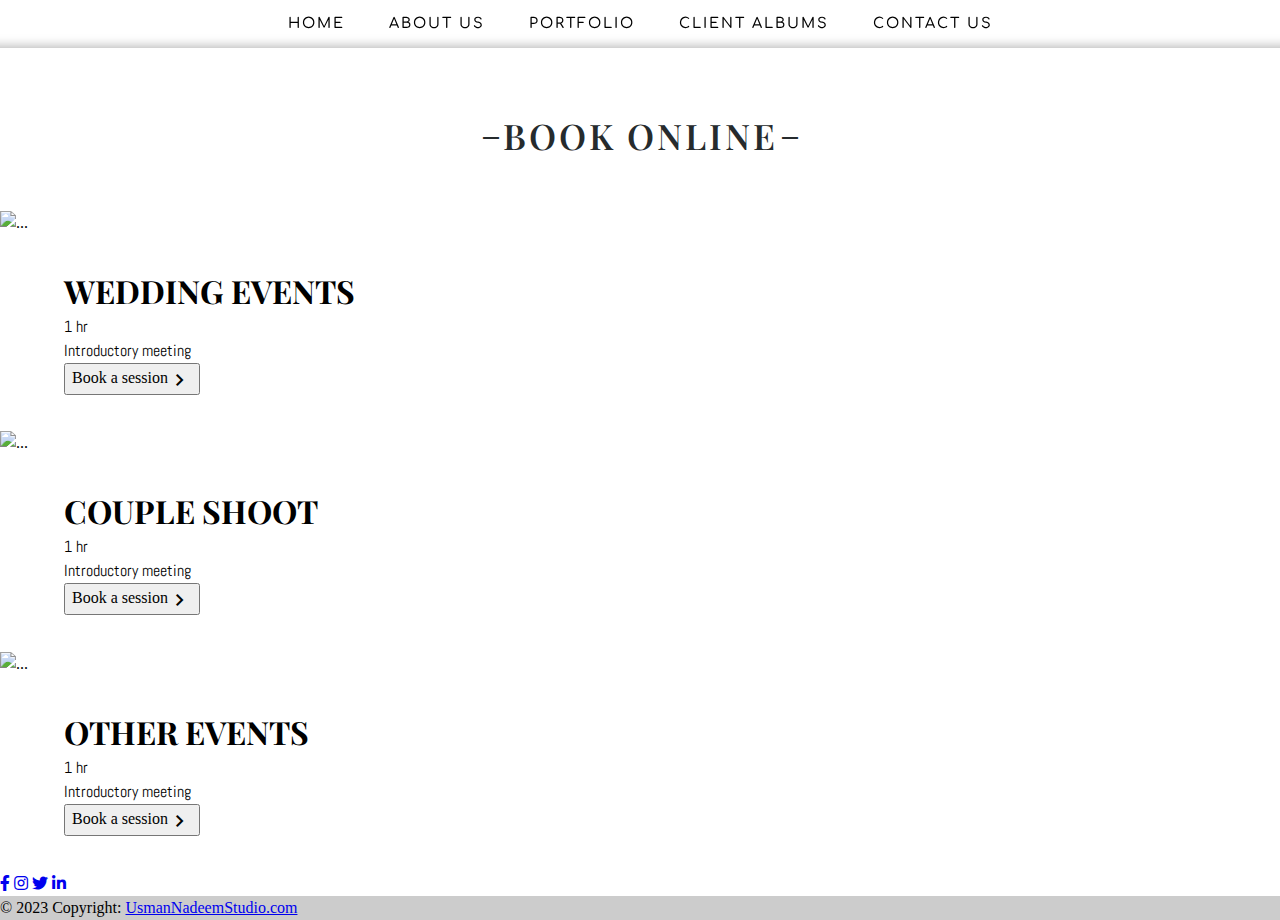
==== Book_session.html @ 8792c2cf "Add files via upload" ====
<!doctype html>
<html lang="en">

<head>
    <meta charset="utf-8">
    <meta name="viewport" content="width=device-width, initial-scale=1">
    <title>Usman Nadeem Studio</title>
    <!-- bootstrap links -->
    <link href="https://cdn.jsdelivr.net/npm/bootstrap@5.3.0/dist/css/bootstrap.min.css" rel="stylesheet"
        integrity="sha384-9ndCyUaIbzAi2FUVXJi0CjmCapSmO7SnpJef0486qhLnuZ2cdeRhO02iuK6FUUVM" crossorigin="anonymous">
    <!-- bootstrap links -->

    <!-- recent style sheet -->
    <style>
        /*
          1. Use a more-intuitive box-sizing model.
        */
        *,
        *::before,
        *::after {
            box-sizing: border-box;
        }

        /*
          2. Remove default margin
        */
        * {
            margin: 0;
        }

        /*
          Typographic tweaks!
          3. Add accessible line-height
          4. Improve text rendering
        */
        body {
            line-height: 1.5;
            -webkit-font-smoothing: antialiased;
        }

        /*
          5. Improve media defaults
        */
        img,
        picture,
        video,
        canvas,
        svg {
            display: block;
            max-width: 100%;
        }

        /*
          6. Remove built-in form typography styles
        */
        input,
        button,
        textarea,
        select {
            font: inherit;
        }

        /*
          7. Avoid text overflows
        */
        p,
        h1,
        h2,
        h3,
        h4,
        h5,
        h6 {
            overflow-wrap: break-word;
        }

        /*
          8. Create a root stacking context
        */
        #root,
        #__next {
            isolation: isolate;
        }
    </style>
    <!-- recent style sheet -->


    <!-- google -->

    <link rel="preconnect" href="https://fonts.googleapis.com">
    <link rel="preconnect" href="https://fonts.gstatic.com" crossorigin>
    <link href="https://fonts.googleapis.com/css2?family=Comfortaa:wght@300&display=swap" rel="stylesheet">
    <link rel="stylesheet"
        href="https://fonts.googleapis.com/css2?family=Material+Symbols+Outlined:opsz,wght,FILL,GRAD@20..48,100..700,0..1,-50..200" />
    <link rel="preconnect" href="https://fonts.googleapis.com">
    <link href="https://fonts.googleapis.com/css2?family=Playfair+Display&display=swap" rel="stylesheet">
    <link rel="preconnect" href="https://fonts.googleapis.com">
    <link rel="preconnect" href="https://fonts.gstatic.com" crossorigin>
    <link href="https://fonts.googleapis.com/css2?family=Abel&display=swap" rel="stylesheet">
    <link rel="stylesheet"
        href="https://fonts.googleapis.com/css2?family=Material+Symbols+Outlined:opsz,wght,FILL,GRAD@20..48,100..700,0..1,-50..200" />
    <link rel="stylesheet"
        href="https://fonts.googleapis.com/css2?family=Material+Symbols+Outlined:opsz,wght,FILL,GRAD@20..48,100..700,0..1,-50..200" />
    <link rel="preconnect" href="https://fonts.googleapis.com">
    <link rel="preconnect" href="https://fonts.googleapis.com">
    <link href="https://fonts.googleapis.com/css2?family=Ysabeau+SC:wght@500&display=swap" rel="stylesheet">

    <!-- google -->

    <!-- mylinks -->

    <link rel="icon" href="https://res.cloudinary.com/dghb1dhbv/image/upload/v1688651241/ICON_nirabi.png">
    <meta charset="UTF-8">
    <link rel="stylesheet" href="Usman_Nadeem_Studio.css">
    <script src="Usman_Nadeem_Studio.js"></script>

    <!-- mylinks -->
    <link rel="stylesheet" href="https://cdnjs.cloudflare.com/ajax/libs/font-awesome/5.15.4/css/all.min.css">


</head>

<body id="body">
    <div id="preloader" style="display: flex; justify-content: center; align-items: center;">
        <div class="spinner-border" style=" margin-top: 2.5rem !important; margin-left: 0.2rem; color: #262b2d;"
            role="status">
            <span class="visually-hidden">Loading...</span>
        </div>
    </div>
    <!-- <div style="display: block;" id="background">
    </div> -->
    <nav id="desk-nav" style="box-shadow: inset 0 -10px 10px -10px rgba(0, 0, 0, 0.5);">
        <div id="nav" class="container-fluid">
            <button id="" class="nav_bttns" onclick="redirectBackToHOME(); removeFocus()">HOME</button>
            <button id="" class="nav_bttns" onclick="redirectBackToAboutUS(); removeFocus()">ABOUT
                US</button>
            <button id="" class="nav_bttns"
                onclick="redirectBackToPortfolio(); scrollToSection('portfolio_gallery_section'); removeFocus()">PORTFOLIO</button>
            <button id="" class="nav_bttns"
                onclick="redirectBackToClientAlbum(); scrollToSection('client_album_section'); removeFocus()">CLIENT
                ALBUMS</button>
            <button id="" class="nav_bttns"
                onclick="redirectBackToContactUS(); scrollToSection('contact_us_section'); removeFocus()">CONTACT US
            </button>
        </div>
    </nav>

    <nav id="xs-nav" class="navbar navbar-dark bg-dark fixed-top">
        <div class="container-fluid nav">
            <a class="navbar-brand" id="zoom_in_effect" onclick="scrollToTopWithDelay(); removeFocus();" href="#"
                style="font-family: 'Ysabeau SC', sans-serif; letter-spacing: 1mm; font-weight: 550; font-size: 1.2rem;">Usman
                Nadeem's Studio</a>
            <button class="navbar-toggler" type="button" data-bs-toggle="offcanvas"
                data-bs-target="#offcanvasDarkNavbar" aria-controls="offcanvasDarkNavbar" aria-label="Toggle navigation"
                onclick="removeFocus()">
                <span class="navbar-toggler-icon"></span>
            </button>
            <div class="offcanvas offcanvas-end text-bg-dark" tabindex="-1" id="offcanvasDarkNavbar"
                aria-labelledby="offcanvasDarkNavbarLabel">
                <div class="offcanvas-header">
                    <h5 class="offcanvas-title" id="offcanvasDarkNavbarLabel" style="color: white !important;">Explore
                    </h5>
                    <button type="button" class="btn-close btn-close-white" data-bs-dismiss="offcanvas"
                        aria-label="Close"></button>
                </div>
                <div class="offcanvas-body">
                    <ul class="navbar-nav justify-content-end flex-grow-1 pe-3">
                        <li class="nav-item">
                            <a class="nav-link active" id="zoom_in_effect" onclick="redirectBackToHOME(); removeFocus()"
                                aria-current="page" href="#">HOME</a>
                        </li>
                        <li class="nav-item">
                            <a class="nav-link active" id="zoom_in_effect" onclick="redirectBackToAboutUS(); closeOffcanvas(); 
                                removeFocus()" aria-current="page" href="#">ABOUT US</a>
                        </li>
                        <li class="nav-item">
                            <a class="nav-link active" id="zoom_in_effect"
                                onclick="redirectBackToPortfolio(); closeOffcanvas(); removeFocus()" aria-current="page"
                                href="#">PORTFOLIO</a>
                        </li>
                        <li class="nav-item">
                            <a class="nav-link active" id="zoom_in_effect"
                                onclick="redirectBackToClientAlbum(); closeOffcanvas(); removeFocus()"
                                aria-current="page" href="#">CLIENT ALBUMS</a>
                        </li>
                        <li class="nav-item">
                            <a class="nav-link active" id="zoom_in_effect"
                                onclick="redirectBackToContactUS(); closeOffcanvas(); removeFocus()" aria-current="page"
                                href="#">CONTACT US</a>
                        </li>
                        <!-- <li class="nav-item">
                            <a class="nav-link" href="#">Link</a>
                        </li>
                        <li class="nav-item dropdown">
                            <a class="nav-link dropdown-toggle" href="#" role="button" data-bs-toggle="dropdown"
                                aria-expanded="false">
                                Dropdown
                            </a>
                            <ul class="dropdown-menu dropdown-menu-dark">
                                <li><a class="dropdown-item" href="#">Action</a></li>
                                <li><a class="dropdown-item" href="#">Another action</a></li>
                                <li>
                                    <hr class="dropdown-divider">
                                </li>
                                <li><a class="dropdown-item" href="#">Something else here</a></li>
                            </ul>
                        </li> -->
                    </ul>
                    <!-- <form class="d-flex mt-3" role="search">
                        <input class="form-control me-2" type="search" placeholder="Search" aria-label="Search">
                        <button class="btn srch_btn" onclick="removeFocus()" style="background-color: #177216; color: white;" type="submit">Search</button>
                    </form> -->
                </div>
            </div>
        </div>
    </nav>

    <div class="container-fluid" style="padding-top: 2rem; background-color: white; position: relative;">
        <div id="album_h1">
            <h1 style="font-size: 2.2rem; color: #262b2d; font-family: 'Playfair Display', serif; font-weight: 570;">
                <span class="material-symbols-outlined">
                    horizontal_rule
                </span>BOOK ONLINE<span class="material-symbols-outlined">
                    horizontal_rule
                </span>
            </h1>
        </div>

        <div class="container-fluid" style="margin-top: 3rem;">
            <div class="row justify-content-around">
                <div class="col-md-4 mb-4">
                    <div class="card">
                        <img src="https://res.cloudinary.com/dghb1dhbv/image/upload/v1689958544/port/310096083_2029036870616872_840764696196660355_n_mfmceh.jpg"
                            class="card-img-top" alt="...">
                        <div class="card-body">
                            <h5 class="card-title">WEDDING EVENTS</h5>
                            <p class="card-text">1 hr <br> Introductory meeting</p>
                            <button type="button" onclick="removeFocus()"
                                style="display: flex; justify-content: space-around; margin-bottom: 3%;"
                                class="btn btn-outline-dark">Book
                                a session<span style="padding-top: 2px;" class="material-symbols-outlined">
                                    chevron_right
                                </span></button>
                        </div>
                    </div>
                </div>

                <div class="col-md-4 mb-4">
                    <div class="card">
                        <img src="https://res.cloudinary.com/dghb1dhbv/image/upload/v1689958544/port/310096083_2029036870616872_840764696196660355_n_mfmceh.jpg"
                            class="card-img-top" alt="...">
                        <div class="card-body">
                            <h5 class="card-title">COUPLE SHOOT</h5>
                            <p class="card-text">1 hr <br> Introductory meeting</p>
                            <button type="button" onclick="removeFocus()"
                                style="display: flex; justify-content: space-around; margin-bottom: 3%;"
                                class="btn btn-outline-dark">Book
                                a session<span style="padding-top: 2px;" class="material-symbols-outlined">
                                    chevron_right
                                </span></button>
                        </div>
                    </div>
                </div>

                <div class="col-md-4 mb-4">
                    <div class="card">
                        <img src="https://res.cloudinary.com/dghb1dhbv/image/upload/v1689958544/port/310096083_2029036870616872_840764696196660355_n_mfmceh.jpg"
                            class="card-img-top" alt="...">
                        <div class="card-body">
                            <h5 class="card-title">OTHER EVENTS</h5>
                            <p class="card-text">1 hr <br> Introductory meeting</p>
                            <button type="button" onclick="removeFocus()"
                                style="display: flex; justify-content: space-around; margin-bottom: 3%;"
                                class="btn btn-outline-dark">Book
                                a session<span style="padding-top: 2px;" class="material-symbols-outlined">
                                    chevron_right
                                </span></button>
                        </div>
                    </div>
                </div>
            </div>
        </div>
    </div>

    <footer class="bg-dark text-center text-white">
        <!-- Grid container -->
        <div class="container p-4 pb-0">
            <!-- Section: Social media -->
            <section class="mb-4">
                <!-- Facebook -->
                <a class="btn btn-outline-light btn-floating m-1" href="https://www.facebook.com/usmannadeemsstudio" role="button"><i
                        class="fab fa-facebook-f"></i></a>

                <!-- Instagram -->
                <a class="btn btn-outline-light btn-floating m-1" href="https://www.instagram.com/usmannadeems.studio/" role="button"><i
                        class="fab fa-instagram"></i></a>

                <!-- Twitter -->
                <a class="btn btn-outline-light btn-floating m-1" href="#!" role="button"><i
                        class="fab fa-twitter"></i></a>

                <!-- Linkedin -->
                <a class="btn btn-outline-light btn-floating m-1" href="#!" role="button"><i
                        class="fab fa-linkedin-in"></i></a>

            </section>
            <!-- Section: Social media -->
        </div>
        <!-- Grid container -->

        <!-- Copyright -->
        <div class="text-center p-3" style="background-color: rgba(0, 0, 0, 0.2);">
            © 2023 Copyright:
            <a class="text-white" href="https://abubakar-doc.github.io/UsmanNadeemStudio/">UsmanNadeemStudio.com</a>
        </div>
        <!-- Copyright -->
    </footer>


    <a href="#" class="back_to_top" onclick="removeFocus()"><span class="material-symbols-outlined">
            arrow_upward
        </span></a>

    <!-- script -->
    <script src="https://cdn.jsdelivr.net/npm/bootstrap@5.3.0/dist/js/bootstrap.bundle.min.js"
        integrity="sha384-geWF76RCwLtnZ8qwWowPQNguL3RmwHVBC9FhGdlKrxdiJJigb/j/68SIy3Te4Bkz"
        crossorigin="anonymous"></script>
</body>

</html>
---- Usman_Nadeem_Studio.css ----
html {
    scroll-behavior: smooth;
}

:focus {
    outline: none !important;
    border: none !important;
}

#preloader {
    background: white url(https://res.cloudinary.com/dghb1dhbv/image/upload/v1688656804/PAGE_LOGO_BLACK_q5s2y7.png) center center;
    height: 100vh;
    width: 100%;
    position: fixed;
    z-index: 9999;
    background-repeat: no-repeat;
    background-size: 19rem;
}

#background {
    position: fixed;
    background-image: url(https://res.cloudinary.com/dghb1dhbv/image/upload/v1690213151/nicholas-santoianni-A2OpX4O4uwo-unsplash_zkg9xy.jpg);
    background-position: top center !important;
    top: 0;
    left: 0;
    width: 100%;
    background-repeat: no-repeat;
    background-size: cover;
    z-index: -2;
}

.nav {
    font-family: 'Comfortaa', cursive;
    letter-spacing: 0.2vh;
}

#nav {
    display: flex;
    width: auto;
    height: 3rem;
    gap: 2rem;
    justify-content: center;
    backdrop-filter: blur(3px);
}

.nav_bttns {
    font-family: 'Comfortaa', cursive;
    letter-spacing: 2px;
    font-size: 90%;
    font-weight: 550;
    text-align: center;
    cursor: pointer;
    border: 0;
    background-color: transparent;
    -webkit-transition-duration: 0.3s;
    transition-duration: 0.3s;
    -webkit-transition-property: box-shadow, transform;
    transition-property: box-shadow, transform;
}

.nav_bttns:hover,
.nav_bttns:focus {
    color: #2a373b;
    border-radius: 10%;
    transform: scale(1.1);
    font-weight: 600;
}

.nav_bttns:active {
    color: #919495;
}


.nav-item:active {
    color: #989b9d !important;
}

.nav-link {
    padding-left: 2%;
}

.nav-link:active {
    background-color: #323f44;
}

.card-body {
    margin-top: 2rem;
}

.card-title {
    font-family: 'Playfair Display', serif;
    font-size: 2rem;
}

.card-text {
    font-family: 'Abel', sans-serif;
}

#main {
    width: 100%;
    position: relative;
    height: 70vh;
    display: flex;
    flex-direction: column;
    justify-content: center;
    align-items: center;
}

#logo {
    position: relative;
    margin-top: -3rem;
    cursor: pointer;
    width: 21rem;
    height: 9rem;
}

.portfolio_gallery_section {
    height: fit-content;
    width: 100%;
    overflow: hidden;
    background-color: white;
    margin-top: -3vh;
    width: 100%;
}

#album_h1 {
    display: flex;
    justify-content: center;
    letter-spacing: 3px;
    padding-top: 30px;
}

#album_pic_prnt {
    margin-top: 3%;
    height: fit-content;
    display: flex !important;
    justify-content: space-around !important;
}

.album_pic_kids {
    overflow: hidden;
    cursor: pointer;
}

.album_pic_kids img {
    transform: scale(1.2);
    object-fit: contain;
    width: 100%;
    height: 100%;
}

.album_text {
    position: relative;
    font-family: 'Comfortaa', cursive;
    font-size: 1rem;
    letter-spacing: 1px;
}

.decor_quote {
    font-family: 'Playfair Display', serif;
    font-size: 2rem;
    font-weight: 550;
    color: white;
    backdrop-filter: blur(8px);
}

#galleryCarousel,
#clientCarousel_1,
#clientCarousel_2,
#clientCarousel_3 {
    top: 0;
    left: 0;
    right: 0;
    bottom: 0;
    position: fixed;
    z-index: 999999;
    background-color: rgba(0, 0, 0, 0.9);
}

.carousel-inner {
    top: 0;
    left: 0;
    right: 0;
    bottom: 0;
    position: fixed;
    display: flex;
    justify-content: flex-start;
}

.carousel-inner img {
    object-fit: contain;
    width: 100%;
    height: 100%;
}

.social{
    background-color: transparent;
    color: white;
    border: none;
    padding-left: 1rem;
    padding-right: 1rem;
}

.bi{
    transform: scale(1.7);
}

.contact_us_headings{
    color: #97a3a7;
    font-size: 1.3rem;
}

.contact_us_spans{
    color: #d8ddde;
    text-decoration: none;
}

.contact_us_spans:hover, .contact_us_spans:active{
    color: #f5f6f7;
}

.form-group{
    margin: 0.5rem;
}
.form-control{
    height: 3.5rem;
}

/* desktop */
@media (min-width: 992px) and (max-width: 6000px) {

    #desk-nav {
        display: block;
    }

    #xs-nav {
        display: none;
    }

    #zoom_in_effect {
        -webkit-transition-duration: 0.3s;
        transition-duration: 0.3s;
        -webkit-transition-property: box-shadow, transform;
        transition-property: box-shadow, transform;
    }

    #zoom_in_effect:hover,
    #zoom_in_effect:focus {
        font-weight: 450;
        transform: scale(1.01);
    }

    #zoom_out_effect {
        -webkit-transition-duration: 0.3s;
        transition-duration: 0.3s;
        -webkit-transition-property: box-shadow, transform;
        transition-property: box-shadow, transform;
    }

    #zoom_out_effect:hover,
    #zoom_out_effect:focus {
        transform: scale(0.95);
    }

    .srch_btn:hover {
        background-color: #57b225 !important;
    }

    .profile_pic {
        position: relative;
        margin-top: -10px;
    }

    .nav-link:hover {
        background-color: #323f44;
    }

    .portfolio_album_pics:hover {
        opacity: .8;
        cursor: pointer;
    }

    #album_1,
    #album_2,
    #album_3 {
        -webkit-transition-duration: 1s;
        transition-duration: 1s;
    }

    #album_1:hover,
    #album_2:hover,
    #album_3:hover {
        transform: scale(1.3);
    }

}

@media (min-width: 1000px) and (max-width: 1500px) {
    #main {
        height: 100vh !important;
    }

    #background {
        height: 100vh;
    }

    .card-body {
        padding-left: 5%;
    }
}

@media (min-width: 1500px) and (max-width: 2000px) {
    #main {
        height: 90vh !important;
    }

    #background {
        height: 100vh;
    }
}

@media (min-width: 2000px) and (max-width: 4000px) {
    #main {
        height: 100vh;
    }

    #background {
        height: 100vh;
    }
}

/* desktop */

/* mobile,tab */
@media (min-width: 0px) and (max-width: 1000px) {

    #logo {
        z-index: -1;
    }
}

/* mobile,tab */

/* tab */

@media (min-width: 550px) and (max-width: 1000px) {
    #main {
        height: 70vh;
    }

    #background {
        height: 65rem;
    }

    .card-body {
        padding-left: 2rem;
    }

    #logo {
        z-index: -1;
    }

}

/* tab */

/* mobile */

@media (min-width: 0px) and (max-width: 550px) {
    #main {
        height: 90vh;
    }

    #background {
        height: 100vh;
    }

    #logo {
        z-index: -1;
    }
}

@media (min-width: 0px) and (max-width: 752px) {

    .main_quote {
        display: none;
    }
}

@media (min-width: 0px) and (max-width: 992px) {

    #desk-nav {
        display: none;
    }

    #xs-nav {
        display: block;
    }
}

/* mobile */

/*  */
/*  */
/*  */
/*  */
/*  */

.back_to_top {
    display: none;
    position: fixed;
    width: 2em;
    height: 2em;
    bottom: 1rem;
    right: 2rem;
    align-items: center;
    text-decoration: none;
    background-color: #2f3a3e;
    border-radius: 100%;
    justify-content: center;
    transition: 0.2s ease-out;
}

.back_to_top:hover {
    background-color: #6e8891;
    font-weight: 200;
    border-radius: 10%;
    transform: scale(1.1);
}

.back_to_top span {
    color: white;
    font-size: 2rem;
    font-weight: 150;
    transition: 0.2s ease-out;
    -webkit-transition-duration: 0.3s;
    transition-duration: 0.3s;
    -webkit-transition-property: box-shadow, transform;
    transition-property: box-shadow, transform;
}

.back_to_top span:active {
    color: black;
}
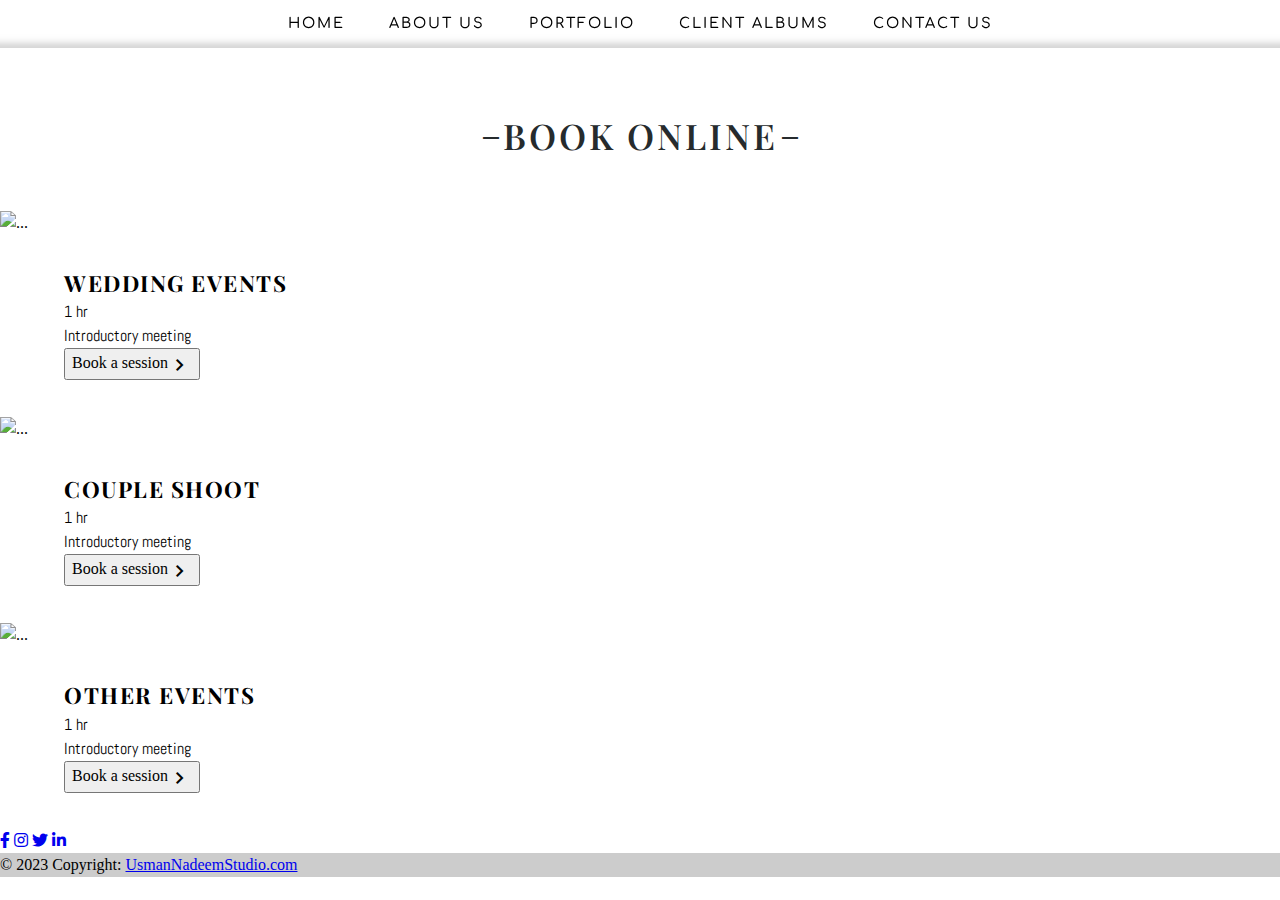
==== commit ffb3da45: "Update Book_session.html" ====
--- a/Book_session.html
+++ b/Book_session.html
@@ -144,7 +144,7 @@
         </div>
     </nav>
 
-    <nav id="xs-nav" class="navbar navbar-dark bg-dark fixed-top">
+    <nav id="xs-nav" style="position: relative;" class="navbar navbar-dark bg-dark fixed-top">
         <div class="container-fluid nav">
             <a class="navbar-brand" id="zoom_in_effect" onclick="scrollToTopWithDelay(); removeFocus();" href="#"
                 style="font-family: 'Ysabeau SC', sans-serif; letter-spacing: 1mm; font-weight: 550; font-size: 1.2rem;">Usman
@@ -214,72 +214,75 @@
         </div>
     </nav>
 
-    <div class="container-fluid" style="padding-top: 2rem; background-color: white; position: relative;">
-        <div id="album_h1">
-            <h1 style="font-size: 2.2rem; color: #262b2d; font-family: 'Playfair Display', serif; font-weight: 570;">
-                <span class="material-symbols-outlined">
-                    horizontal_rule
-                </span>BOOK ONLINE<span class="material-symbols-outlined">
-                    horizontal_rule
-                </span>
-            </h1>
-        </div>
-
-        <div class="container-fluid" style="margin-top: 3rem;">
-            <div class="row justify-content-around">
-                <div class="col-md-4 mb-4">
-                    <div class="card">
-                        <img src="https://res.cloudinary.com/dghb1dhbv/image/upload/v1689958544/port/310096083_2029036870616872_840764696196660355_n_mfmceh.jpg"
-                            class="card-img-top" alt="...">
-                        <div class="card-body">
-                            <h5 class="card-title">WEDDING EVENTS</h5>
-                            <p class="card-text">1 hr <br> Introductory meeting</p>
-                            <button type="button" onclick="removeFocus()"
-                                style="display: flex; justify-content: space-around; margin-bottom: 3%;"
-                                class="btn btn-outline-dark">Book
-                                a session<span style="padding-top: 2px;" class="material-symbols-outlined">
-                                    chevron_right
-                                </span></button>
+    <section id="section_book_session">
+        <div class="container-fluid" style="padding-top: 2rem; background-color: white; position: relative;">
+            <div id="album_h1">
+                <h1
+                    style="font-size: 2.2rem; color: #262b2d; font-family: 'Playfair Display', serif; font-weight: 570;">
+                    <span class="material-symbols-outlined">
+                        horizontal_rule
+                    </span>BOOK ONLINE<span class="material-symbols-outlined">
+                        horizontal_rule
+                    </span>
+                </h1>
+            </div>
+
+            <div class="container-fluid" style="margin-top: 3rem;">
+                <div class="row justify-content-around">
+                    <div class="col-md-4 mb-4">
+                        <div class="card">
+                            <img src="https://res.cloudinary.com/dghb1dhbv/image/upload/v1689958544/port/310096083_2029036870616872_840764696196660355_n_mfmceh.jpg"
+                                class="card-img-top" alt="...">
+                            <div class="card-body">
+                                <h5 class="card-title card-title_booksesseion">WEDDING EVENTS</h5>
+                                <p class="card-text">1 hr <br> Introductory meeting</p>
+                                <button type="button" onclick="removeFocus()"
+                                    style="display: flex; justify-content: space-around; margin-bottom: 3%;"
+                                    class="btn btn-outline-dark">Book
+                                    a session<span style="padding-top: 2px;" class="material-symbols-outlined">
+                                        chevron_right
+                                    </span></button>
+                            </div>
                         </div>
                     </div>
-                </div>
-
-                <div class="col-md-4 mb-4">
-                    <div class="card">
-                        <img src="https://res.cloudinary.com/dghb1dhbv/image/upload/v1689958544/port/310096083_2029036870616872_840764696196660355_n_mfmceh.jpg"
-                            class="card-img-top" alt="...">
-                        <div class="card-body">
-                            <h5 class="card-title">COUPLE SHOOT</h5>
-                            <p class="card-text">1 hr <br> Introductory meeting</p>
-                            <button type="button" onclick="removeFocus()"
-                                style="display: flex; justify-content: space-around; margin-bottom: 3%;"
-                                class="btn btn-outline-dark">Book
-                                a session<span style="padding-top: 2px;" class="material-symbols-outlined">
-                                    chevron_right
-                                </span></button>
+
+                    <div class="col-md-4 mb-4">
+                        <div class="card">
+                            <img src="https://res.cloudinary.com/dghb1dhbv/image/upload/v1689958544/port/310096083_2029036870616872_840764696196660355_n_mfmceh.jpg"
+                                class="card-img-top" alt="...">
+                            <div class="card-body">
+                                <h5 class="card-title card-title_booksesseion">COUPLE SHOOT</h5>
+                                <p class="card-text">1 hr <br> Introductory meeting</p>
+                                <button type="button" onclick="removeFocus()"
+                                    style="display: flex; justify-content: space-around; margin-bottom: 3%;"
+                                    class="btn btn-outline-dark">Book
+                                    a session<span style="padding-top: 2px;" class="material-symbols-outlined">
+                                        chevron_right
+                                    </span></button>
+                            </div>
                         </div>
                     </div>
-                </div>
-
-                <div class="col-md-4 mb-4">
-                    <div class="card">
-                        <img src="https://res.cloudinary.com/dghb1dhbv/image/upload/v1689958544/port/310096083_2029036870616872_840764696196660355_n_mfmceh.jpg"
-                            class="card-img-top" alt="...">
-                        <div class="card-body">
-                            <h5 class="card-title">OTHER EVENTS</h5>
-                            <p class="card-text">1 hr <br> Introductory meeting</p>
-                            <button type="button" onclick="removeFocus()"
-                                style="display: flex; justify-content: space-around; margin-bottom: 3%;"
-                                class="btn btn-outline-dark">Book
-                                a session<span style="padding-top: 2px;" class="material-symbols-outlined">
-                                    chevron_right
-                                </span></button>
+
+                    <div class="col-md-4 mb-4">
+                        <div class="card">
+                            <img src="https://res.cloudinary.com/dghb1dhbv/image/upload/v1689958544/port/310096083_2029036870616872_840764696196660355_n_mfmceh.jpg"
+                                class="card-img-top" alt="...">
+                            <div class="card-body">
+                                <h5 class="card-title card-title_booksesseion">OTHER EVENTS</h5>
+                                <p class="card-text">1 hr <br> Introductory meeting</p>
+                                <button type="button" onclick="removeFocus()"
+                                    style="display: flex; justify-content: space-around; margin-bottom: 3%;"
+                                    class="btn btn-outline-dark">Book
+                                    a session<span style="padding-top: 2px;" class="material-symbols-outlined">
+                                        chevron_right
+                                    </span></button>
+                            </div>
                         </div>
                     </div>
                 </div>
             </div>
         </div>
-    </div>
+    </section>
 
     <footer class="bg-dark text-center text-white">
         <!-- Grid container -->
@@ -287,12 +290,12 @@
             <!-- Section: Social media -->
             <section class="mb-4">
                 <!-- Facebook -->
-                <a class="btn btn-outline-light btn-floating m-1" href="https://www.facebook.com/usmannadeemsstudio" role="button"><i
-                        class="fab fa-facebook-f"></i></a>
+                <a class="btn btn-outline-light btn-floating m-1" href="https://www.facebook.com/usmannadeemsstudio"
+                    role="button"><i class="fab fa-facebook-f"></i></a>
 
                 <!-- Instagram -->
-                <a class="btn btn-outline-light btn-floating m-1" href="https://www.instagram.com/usmannadeems.studio/" role="button"><i
-                        class="fab fa-instagram"></i></a>
+                <a class="btn btn-outline-light btn-floating m-1" href="https://www.instagram.com/usmannadeems.studio/"
+                    role="button"><i class="fab fa-instagram"></i></a>
 
                 <!-- Twitter -->
                 <a class="btn btn-outline-light btn-floating m-1" href="#!" role="button"><i
@@ -326,4 +329,4 @@
         crossorigin="anonymous"></script>
 </body>
 
-</html>+</html>
--- a/Usman_Nadeem_Studio.css
+++ b/Usman_Nadeem_Studio.css
@@ -226,6 +226,12 @@
     height: 3.5rem;
 }
 
+.card-title{
+    font-size: 1.4rem;
+    letter-spacing: 1.5px;
+    font-weight: 700;
+}
+
 /* desktop */
 @media (min-width: 992px) and (max-width: 6000px) {
 
@@ -292,7 +298,6 @@
     #album_3:hover {
         transform: scale(1.3);
     }
-
 }
 
 @media (min-width: 1000px) and (max-width: 1500px) {
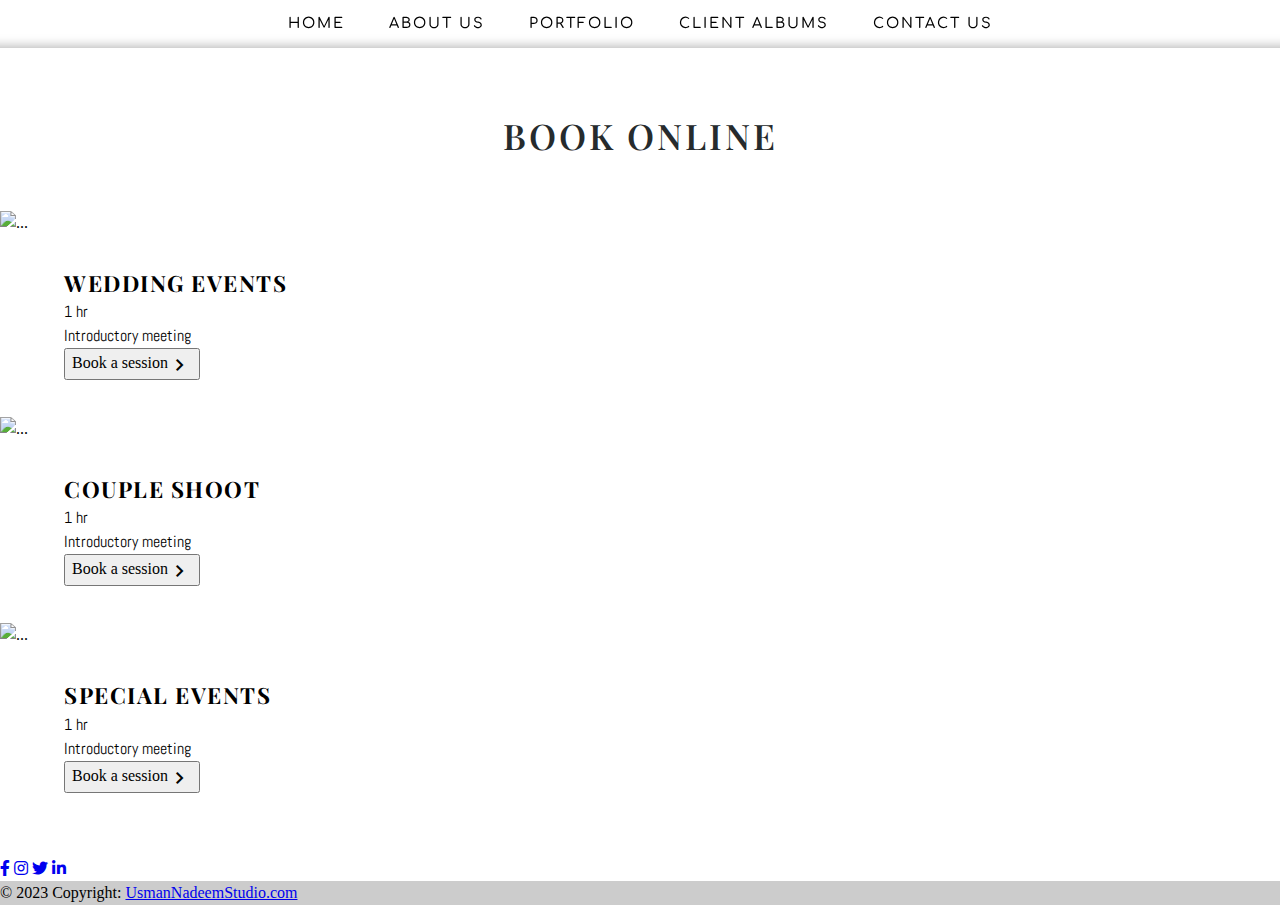
==== commit bad49fed: "Update Book_session.html" ====
--- a/Book_session.html
+++ b/Book_session.html
@@ -115,7 +115,11 @@
 
     <!-- mylinks -->
     <link rel="stylesheet" href="https://cdnjs.cloudflare.com/ajax/libs/font-awesome/5.15.4/css/all.min.css">
-
+    <link rel="stylesheet" href="Book_session.css">
+
+    <!-- datepicker -->
+    <link href="jquery.datepicker2.css" rel="stylesheet">
+    <!-- datepicker -->
 
 </head>
 
@@ -165,8 +169,9 @@
                 <div class="offcanvas-body">
                     <ul class="navbar-nav justify-content-end flex-grow-1 pe-3">
                         <li class="nav-item">
-                            <a class="nav-link active" id="zoom_in_effect" onclick="redirectBackToHOME(); removeFocus()"
-                                aria-current="page" href="#">HOME</a>
+                            <a class="nav-link active" id="zoom_in_effect"
+                                onclick="redirectBackToHOME(); closeOffcanvas(); removeFocus() " aria-current="page"
+                                href="#">HOME</a>
                         </li>
                         <li class="nav-item">
                             <a class="nav-link active" id="zoom_in_effect" onclick="redirectBackToAboutUS(); closeOffcanvas(); 
@@ -214,16 +219,11 @@
         </div>
     </nav>
 
-    <section id="section_book_session">
+    <section id="section_book_session" style="display: block;">
         <div class="container-fluid" style="padding-top: 2rem; background-color: white; position: relative;">
             <div id="album_h1">
                 <h1
-                    style="font-size: 2.2rem; color: #262b2d; font-family: 'Playfair Display', serif; font-weight: 570;">
-                    <span class="material-symbols-outlined">
-                        horizontal_rule
-                    </span>BOOK ONLINE<span class="material-symbols-outlined">
-                        horizontal_rule
-                    </span>
+                    style="font-size: 2.2rem; color: #262b2d; font-family: 'Playfair Display', serif; font-weight: 570;" class="album_h1" >BOOK ONLINE
                 </h1>
             </div>
 
@@ -232,11 +232,11 @@
                     <div class="col-md-4 mb-4">
                         <div class="card">
                             <img src="https://res.cloudinary.com/dghb1dhbv/image/upload/v1689958544/port/310096083_2029036870616872_840764696196660355_n_mfmceh.jpg"
-                                class="card-img-top" alt="...">
+                                class="card-img-top" alt="..." onclick="toggleDisplayof_Wedding_event()">
                             <div class="card-body">
                                 <h5 class="card-title card-title_booksesseion">WEDDING EVENTS</h5>
                                 <p class="card-text">1 hr <br> Introductory meeting</p>
-                                <button type="button" onclick="removeFocus()"
+                                <button type="button" onclick="toggleDisplayof_Wedding_event(); removeFocus()"
                                     style="display: flex; justify-content: space-around; margin-bottom: 3%;"
                                     class="btn btn-outline-dark">Book
                                     a session<span style="padding-top: 2px;" class="material-symbols-outlined">
@@ -249,11 +249,11 @@
                     <div class="col-md-4 mb-4">
                         <div class="card">
                             <img src="https://res.cloudinary.com/dghb1dhbv/image/upload/v1689958544/port/310096083_2029036870616872_840764696196660355_n_mfmceh.jpg"
-                                class="card-img-top" alt="...">
+                                class="card-img-top" alt="..." onclick="toggleDisplayof_couple_shoot()">
                             <div class="card-body">
                                 <h5 class="card-title card-title_booksesseion">COUPLE SHOOT</h5>
                                 <p class="card-text">1 hr <br> Introductory meeting</p>
-                                <button type="button" onclick="removeFocus()"
+                                <button type="button" onclick="toggleDisplayof_couple_shoot(); removeFocus()"
                                     style="display: flex; justify-content: space-around; margin-bottom: 3%;"
                                     class="btn btn-outline-dark">Book
                                     a session<span style="padding-top: 2px;" class="material-symbols-outlined">
@@ -266,11 +266,11 @@
                     <div class="col-md-4 mb-4">
                         <div class="card">
                             <img src="https://res.cloudinary.com/dghb1dhbv/image/upload/v1689958544/port/310096083_2029036870616872_840764696196660355_n_mfmceh.jpg"
-                                class="card-img-top" alt="...">
+                                class="card-img-top" alt="..." onclick="toggleDisplayof_special_event()">
                             <div class="card-body">
-                                <h5 class="card-title card-title_booksesseion">OTHER EVENTS</h5>
+                                <h5 class="card-title card-title_booksesseion">SPECIAL EVENTS</h5>
                                 <p class="card-text">1 hr <br> Introductory meeting</p>
-                                <button type="button" onclick="removeFocus()"
+                                <button type="button" onclick="toggleDisplayof_special_event(); removeFocus()"
                                     style="display: flex; justify-content: space-around; margin-bottom: 3%;"
                                     class="btn btn-outline-dark">Book
                                     a session<span style="padding-top: 2px;" class="material-symbols-outlined">
@@ -284,7 +284,211 @@
         </div>
     </section>
 
-    <footer class="bg-dark text-center text-white">
+    <!-- forms -->
+    <form id="form_wedding_event" style="background-color: white; display: none; margin-top: 2rem;" class="row col-12">
+
+        <div id="album_h1" class="col-12">
+            <h1 class="album_h1" style="font-size: 2.2rem; color: #262b2d; font-family: 'Playfair Display', serif; font-weight: 570;">- WEDDING EVENT -
+            </h1>
+        </div>
+
+        <div class="col-md-6 offset-md-3 mt-5" style="padding-left: 3rem; padding-right: 1.5rem;">
+            <div class="wrapper mt-3">
+
+                <div class="container-fluid" style="display: flex; justify-content: flex-end;">
+                    <button type="button" onclick=" toggleDisplayof_Wedding_event(); removeFocus()"
+                        style="display: flex; justify-content: flex-start; margin-bottom: 3%;"
+                        class="btn btn-outline-dark"><span style="padding-top: 2px;" class="material-symbols-outlined">
+                            chevron_left
+                        </span>Back</button>
+                </div>
+                <span style="font-size: 1.3rem; color: black; font-family: 'Playfair Display', serif;">Fill out your
+                    details</span><br>
+                <hr><span style="color: #40494d;">Tell us a bit about yourself</span><br><br><br><br>
+                <label>
+                    <input type="text" required="required" title="Enter your name here">
+                    <span>Name</span>
+                </label>
+
+                <label>
+                    <input type="email" pattern="[a-zA-Z0-9._%+-]+@[a-zA-Z0-9.-]+\.[a-zA-Z]{2,}"
+                        title="Please enter a valid email address" required="required">
+                    <span>Email</span>
+                </label>
+
+
+                <label>
+                    <input type="tel" required="required" title="Enter your phone number here">
+                    <span>Phone number</span>
+                </label>
+
+                <label>
+                    <input data-provide="text" required="required" title="Enter some details">
+                    <span>Event details</span>
+                </label>
+
+                <label>
+                    <input type="text" name="date" id="date" data-select="datepicker" required="required"
+                        title="Enter date of event">
+                    <span>Date of event</span>
+                </label>
+
+                <label>
+                    <input data-provide="text" required="none" title="Enter some details">
+                    <span>Add a message</span>
+                </label>
+
+                <br><br>
+
+                <div class="container-fluid"
+                    style="display: flex; justify-content: flex-end; margin-top: -3rem;">
+                    <button type="submit" onclick="removeFocus()" style="display: flex; justify-content: space-around;"
+                        class="btn btn-outline-dark">Book now<span style="padding-top: 2px;"
+                            class="material-symbols-outlined">
+                            chevron_right
+                        </span></button>
+                </div>
+            </div>
+        </div>
+    </form>
+
+   <form id="form_couple_shoot" style="background-color: white; display: none; margin-top: 2rem;" class="row col-12">
+
+        <div id="album_h1" class="col-12">
+            <h1 class="album_h1" style="font-size: 2.2rem; color: #262b2d; font-family: 'Playfair Display', serif; font-weight: 570;">- COUPLE SHOOT -
+            </h1>
+        </div>
+
+        <div class="col-md-6 offset-md-3 mt-5" style="padding-left: 3rem; padding-right: 1.5rem;">
+            <div class="wrapper mt-3">
+
+                <div class="container-fluid" style="display: flex; justify-content: flex-end;">
+                    <button type="button" onclick=" toggleDisplayof_Wedding_event(); removeFocus()"
+                        style="display: flex; justify-content: flex-start; margin-bottom: 3%;"
+                        class="btn btn-outline-dark"><span style="padding-top: 2px;" class="material-symbols-outlined">
+                            chevron_left
+                        </span>Back</button>
+                </div>
+                <span style="font-size: 1.3rem; color: black; font-family: 'Playfair Display', serif;">Fill out your
+                    details</span><br>
+                <hr><span style="color: #40494d;">Tell us a bit about yourself</span><br><br><br><br>
+                <label>
+                    <input type="text" required="required" title="Enter your name here">
+                    <span>Name</span>
+                </label>
+
+                <label>
+                    <input type="email" pattern="[a-zA-Z0-9._%+-]+@[a-zA-Z0-9.-]+\.[a-zA-Z]{2,}"
+                        title="Please enter a valid email address" required="required">
+                    <span>Email</span>
+                </label>
+
+
+                <label>
+                    <input type="tel" required="required" title="Enter your phone number here">
+                    <span>Phone number</span>
+                </label>
+
+                <label>
+                    <input data-provide="text" required="required" title="Enter some details">
+                    <span>Event details</span>
+                </label>
+
+                <label>
+                    <input type="text" name="date" id="date" data-select="datepicker" required="required"
+                        title="Enter date of event">
+                    <span>Date of event</span>
+                </label>
+
+                <label>
+                    <input data-provide="text" required="none" title="Enter some details">
+                    <span>Add a message</span>
+                </label>
+
+                <br><br>
+
+                <div class="container-fluid"
+                    style="display: flex; justify-content: flex-end; margin-top: -3rem;">
+                    <button type="submit" onclick="removeFocus()" style="display: flex; justify-content: space-around;"
+                        class="btn btn-outline-dark">Book now<span style="padding-top: 2px;"
+                            class="material-symbols-outlined">
+                            chevron_right
+                        </span></button>
+                </div>
+            </div>
+        </div>
+    </form>
+
+    <form id="form_special_event" style="background-color: white; display: none; margin-top: 2rem;" class="row col-12">
+
+        <div id="album_h1" class="col-12">
+            <h1 class="album_h1" style="font-size: 2.2rem; color: #262b2d; font-family: 'Playfair Display', serif; font-weight: 570;">- SPECIAL EVENT -
+            </h1>
+        </div>
+
+        <div class="col-md-6 offset-md-3 mt-5" style="padding-left: 3rem; padding-right: 1.5rem;">
+            <div class="wrapper mt-3">
+
+                <div class="container-fluid" style="display: flex; justify-content: flex-end;">
+                    <button type="button" onclick=" toggleDisplayof_Wedding_event(); removeFocus()"
+                        style="display: flex; justify-content: flex-start; margin-bottom: 3%;"
+                        class="btn btn-outline-dark"><span style="padding-top: 2px;" class="material-symbols-outlined">
+                            chevron_left
+                        </span>Back</button>
+                </div>
+                <span style="font-size: 1.3rem; color: black; font-family: 'Playfair Display', serif;">Fill out your
+                    details</span><br>
+                <hr><span style="color: #40494d;">Tell us a bit about yourself</span><br><br><br><br>
+                <label>
+                    <input type="text" required="required" title="Enter your name here">
+                    <span>Name</span>
+                </label>
+
+                <label>
+                    <input type="email" pattern="[a-zA-Z0-9._%+-]+@[a-zA-Z0-9.-]+\.[a-zA-Z]{2,}"
+                        title="Please enter a valid email address" required="required">
+                    <span>Email</span>
+                </label>
+
+
+                <label>
+                    <input type="tel" required="required" title="Enter your phone number here">
+                    <span>Phone number</span>
+                </label>
+
+                <label>
+                    <input data-provide="text" required="required" title="Enter some details">
+                    <span>Event details</span>
+                </label>
+
+                <label>
+                    <input type="text" name="date" id="date" data-select="datepicker" required="required"
+                        title="Enter date of event">
+                    <span>Date of event</span>
+                </label>
+
+                <label>
+                    <input data-provide="text" required="none" title="Enter some details">
+                    <span>Add a message</span>
+                </label>
+
+                <br><br>
+
+                <div class="container-fluid"
+                    style="display: flex; justify-content: flex-end; margin-top: -3rem;">
+                    <button type="submit" onclick="removeFocus()" style="display: flex; justify-content: space-around;"
+                        class="btn btn-outline-dark">Book now<span style="padding-top: 2px;"
+                            class="material-symbols-outlined">
+                            chevron_right
+                        </span></button>
+                </div>
+            </div>
+        </div>
+    </form>
+    <!-- forms -->
+
+
+    <footer class="bg-dark text-center text-white" style="margin-top: 4rem;">
         <!-- Grid container -->
         <div class="container p-4 pb-0">
             <!-- Section: Social media -->
@@ -318,10 +522,29 @@
         <!-- Copyright -->
     </footer>
 
-
     <a href="#" class="back_to_top" onclick="removeFocus()"><span class="material-symbols-outlined">
             arrow_upward
         </span></a>
+
+    <!-- script for date picker -->
+    <script src="https://code.jquery.com/jquery-1.12.4.min.js"
+        integrity="sha384-nvAa0+6Qg9clwYCGGPpDQLVpLNn0fRaROjHqs13t4Ggj3Ez50XnGQqc/r8MhnRDZ"
+        crossorigin="anonymous"></script>
+    <script src="jquery.datepicker2.js"></script>
+    <script>
+
+        var _gaq = _gaq || [];
+        _gaq.push(['_setAccount', 'UA-36251023-1']);
+        _gaq.push(['_setDomainName', 'jqueryscript.net']);
+        _gaq.push(['_trackPageview']);
+
+        (function () {
+            var ga = document.createElement('script'); ga.type = 'text/javascript'; ga.async = true;
+            ga.src = ('https:' == document.location.protocol ? 'https://ssl' : 'http://www') + '.google-analytics.com/ga.js';
+            var s = document.getElementsByTagName('script')[0]; s.parentNode.insertBefore(ga, s);
+        })();
+
+    </script>
 
     <!-- script -->
     <script src="https://cdn.jsdelivr.net/npm/bootstrap@5.3.0/dist/js/bootstrap.bundle.min.js"
--- a/Usman_Nadeem_Studio.css
+++ b/Usman_Nadeem_Studio.css
@@ -226,10 +226,15 @@
     height: 3.5rem;
 }
 
-.card-title{
+.card-title_booksesseion{
     font-size: 1.4rem;
     letter-spacing: 1.5px;
     font-weight: 700;
+}
+
+.card-img-top:hover{
+    opacity: 0.9;
+    cursor: pointer;
 }
 
 /* desktop */
--- a/Book_session.css
+++ b/Book_session.css
@@ -0,0 +1,77 @@
+/* <!-- styling for booking forms --> */
+.wrapper {
+    max-width: 560px;
+    margin: 5rem auto;
+}
+
+label {
+    position: relative;
+    display: block;
+}
+
+label>input {
+    position: relative;
+    background-color: transparent;
+    border: none;
+    border-bottom: 1px solid #9e9e9e;
+    border-radius: 0;
+    outline: none;
+    height: 45px;
+    width: 100%;
+    font-size: 16px;
+    margin: 0 0 30px 0;
+    padding: 0;
+    box-shadow: none;
+    box-sizing: content-box;
+    transition: all .3s;
+}
+
+label>input:valid+span {
+    transform: translateY(-25px) scale(0.8);
+    transform-origin: 0;
+}
+
+label>input:valid {
+    border-bottom: 1px solid black;
+    box-shadow: 0 1px 0 0 black;
+}
+
+label>span {
+    color: #9e9e9e;
+    position: absolute;
+    top: 0;
+    left: 0;
+    font-size: 16px;
+    cursor: text;
+    transition: .2s ease-out;
+}
+
+label>input:focus+span {
+    transform: translateY(-25px) scale(0.8);
+    transform-origin: 0;
+    color: black;
+}
+
+label>input:focus {
+    border-bottom: 1px solid black;
+    box-shadow: 0 1px 0 0 black;
+}
+
+label>input:invalid {
+    border-bottom: 1px solid #9e9e9e;
+    box-shadow: 0 1px 0 0 #9e9e9e;
+}
+
+label>input:invalid+span {
+    color: #9e9e9e;
+}
+
+label>input:-webkit-autofill {
+    -webkit-box-shadow: 0 0 0px 1000px white inset;
+}
+
+@media (min-width: 0px) and (max-width: 576px) {
+    .album_h1{
+    font-size: 1.8rem !important;  
+    }
+}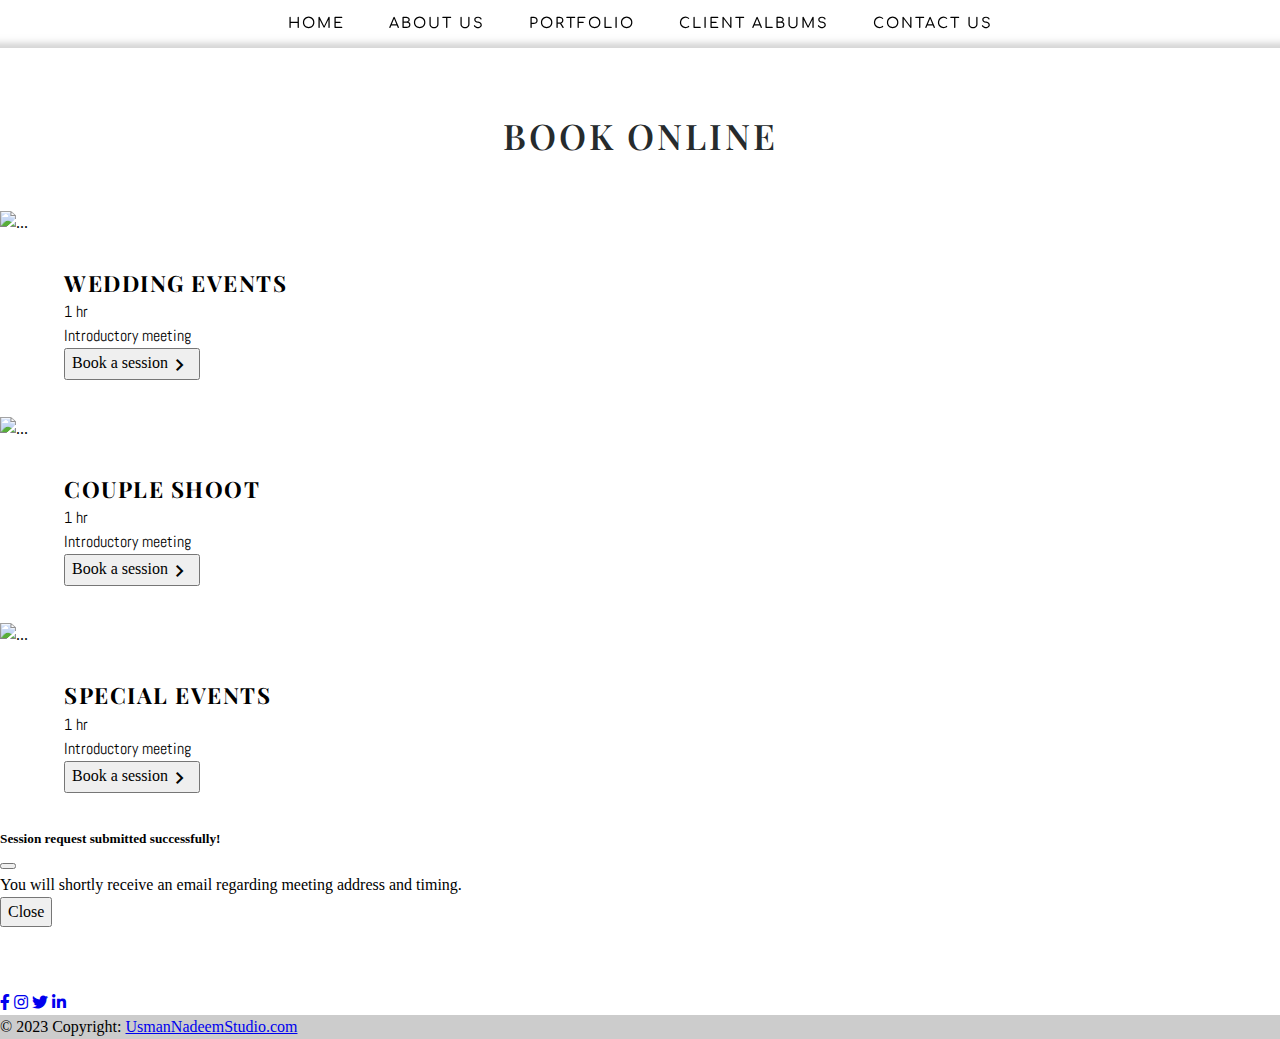
==== commit 484edbcf: "Update Book_session.html" ====
--- a/Book_session.html
+++ b/Book_session.html
@@ -151,7 +151,7 @@
     <nav id="xs-nav" style="position: relative;" class="navbar navbar-dark bg-dark fixed-top">
         <div class="container-fluid nav">
             <a class="navbar-brand" id="zoom_in_effect" onclick="scrollToTopWithDelay(); removeFocus();" href="#"
-                style="font-family: 'Ysabeau SC', sans-serif; letter-spacing: 1mm; font-weight: 550; font-size: 1.2rem;">Usman
+                style="font-family: 'Ysabeau SC', sans-serif; letter-spacing: 1mm; font-weight: 550; font-size: 1rem;">Usman
                 Nadeem's Studio</a>
             <button class="navbar-toggler" type="button" data-bs-toggle="offcanvas"
                 data-bs-target="#offcanvasDarkNavbar" aria-controls="offcanvasDarkNavbar" aria-label="Toggle navigation"
@@ -222,8 +222,8 @@
     <section id="section_book_session" style="display: block;">
         <div class="container-fluid" style="padding-top: 2rem; background-color: white; position: relative;">
             <div id="album_h1">
-                <h1
-                    style="font-size: 2.2rem; color: #262b2d; font-family: 'Playfair Display', serif; font-weight: 570;" class="album_h1" >BOOK ONLINE
+                <h1 style="font-size: 2.2rem; color: #262b2d; font-family: 'Playfair Display', serif; font-weight: 570;"
+                    class="album_h1">BOOK ONLINE
                 </h1>
             </div>
 
@@ -232,11 +232,12 @@
                     <div class="col-md-4 mb-4">
                         <div class="card">
                             <img src="https://res.cloudinary.com/dghb1dhbv/image/upload/v1689958544/port/310096083_2029036870616872_840764696196660355_n_mfmceh.jpg"
-                                class="card-img-top" alt="..." onclick="toggleDisplayof_Wedding_event()">
+                                class="card-img-top" alt="..." onclick="toggleDisplayof_form('form_wedding_event')">
                             <div class="card-body">
                                 <h5 class="card-title card-title_booksesseion">WEDDING EVENTS</h5>
                                 <p class="card-text">1 hr <br> Introductory meeting</p>
-                                <button type="button" onclick="toggleDisplayof_Wedding_event(); removeFocus()"
+                                <button type="button" id="toggleButton"
+                                    onclick="toggleDisplayof_form('form_wedding_event'); removeFocus()"
                                     style="display: flex; justify-content: space-around; margin-bottom: 3%;"
                                     class="btn btn-outline-dark">Book
                                     a session<span style="padding-top: 2px;" class="material-symbols-outlined">
@@ -249,11 +250,12 @@
                     <div class="col-md-4 mb-4">
                         <div class="card">
                             <img src="https://res.cloudinary.com/dghb1dhbv/image/upload/v1689958544/port/310096083_2029036870616872_840764696196660355_n_mfmceh.jpg"
-                                class="card-img-top" alt="..." onclick="toggleDisplayof_couple_shoot()">
+                                class="card-img-top" alt="..." onclick=" toggleDisplayof_form('form_couple_shoot');">
                             <div class="card-body">
                                 <h5 class="card-title card-title_booksesseion">COUPLE SHOOT</h5>
                                 <p class="card-text">1 hr <br> Introductory meeting</p>
-                                <button type="button" onclick="toggleDisplayof_couple_shoot(); removeFocus()"
+                                <button type="button"
+                                    onclick=" toggleDisplayof_form('form_couple_shoot'); removeFocus()"
                                     style="display: flex; justify-content: space-around; margin-bottom: 3%;"
                                     class="btn btn-outline-dark">Book
                                     a session<span style="padding-top: 2px;" class="material-symbols-outlined">
@@ -266,11 +268,12 @@
                     <div class="col-md-4 mb-4">
                         <div class="card">
                             <img src="https://res.cloudinary.com/dghb1dhbv/image/upload/v1689958544/port/310096083_2029036870616872_840764696196660355_n_mfmceh.jpg"
-                                class="card-img-top" alt="..." onclick="toggleDisplayof_special_event()">
+                                class="card-img-top" alt="..." onclick="toggleDisplayof_form('form_special_event')">
                             <div class="card-body">
                                 <h5 class="card-title card-title_booksesseion">SPECIAL EVENTS</h5>
                                 <p class="card-text">1 hr <br> Introductory meeting</p>
-                                <button type="button" onclick="toggleDisplayof_special_event(); removeFocus()"
+                                <button type="button"
+                                    onclick="toggleDisplayof_form('form_special_event'); removeFocus()"
                                     style="display: flex; justify-content: space-around; margin-bottom: 3%;"
                                     class="btn btn-outline-dark">Book
                                     a session<span style="padding-top: 2px;" class="material-symbols-outlined">
@@ -285,18 +288,21 @@
     </section>
 
     <!-- forms -->
-    <form id="form_wedding_event" style="background-color: white; display: none; margin-top: 2rem;" class="row col-12">
+    <form id="form_wedding_event" style="background-color: white; display: none; margin-top: 2rem;"
+        class="row col-12 container-fluid">
 
         <div id="album_h1" class="col-12">
-            <h1 class="album_h1" style="font-size: 2.2rem; color: #262b2d; font-family: 'Playfair Display', serif; font-weight: 570;">- WEDDING EVENT -
+            <h1 class="album_h1"
+                style="font-size: 2.2rem; color: #262b2d; font-family: 'Playfair Display', serif; font-weight: 570;">
+                WEDDING EVENT -
             </h1>
         </div>
 
         <div class="col-md-6 offset-md-3 mt-5" style="padding-left: 3rem; padding-right: 1.5rem;">
-            <div class="wrapper mt-3">
+            <div class="wrapper mt-3" style="overflow: hidden;">
 
                 <div class="container-fluid" style="display: flex; justify-content: flex-end;">
-                    <button type="button" onclick=" toggleDisplayof_Wedding_event(); removeFocus()"
+                    <button type="button" onclick="toggleDisplayof_form('form_wedding_event'); removeFocus()"
                         style="display: flex; justify-content: flex-start; margin-bottom: 3%;"
                         class="btn btn-outline-dark"><span style="padding-top: 2px;" class="material-symbols-outlined">
                             chevron_left
@@ -306,45 +312,127 @@
                     details</span><br>
                 <hr><span style="color: #40494d;">Tell us a bit about yourself</span><br><br><br><br>
                 <label>
-                    <input type="text" required="required" title="Enter your name here">
+                    <input id="w_name" type="text" required="required" title="Enter your name">
                     <span>Name</span>
                 </label>
 
                 <label>
-                    <input type="email" pattern="[a-zA-Z0-9._%+-]+@[a-zA-Z0-9.-]+\.[a-zA-Z]{2,}"
-                        title="Please enter a valid email address" required="required">
+                    <input id="w_email" type="email" pattern="[a-zA-Z0-9._%\\+-]+@[a-zA-Z0-9.-]+\\.[a-zA-Z]{2,}"
+                        title="Kindly enter a valid email address" required="required">
                     <span>Email</span>
                 </label>
 
-
-                <label>
-                    <input type="tel" required="required" title="Enter your phone number here">
+                <label>
+                    <input id="w_contact" type="tel" required="required" title="Enter your phone number">
                     <span>Phone number</span>
                 </label>
 
                 <label>
-                    <input data-provide="text" required="required" title="Enter some details">
+                    <br><br>
+                    <select id="choices-multiple-remove-button" id="w_event_type"
+                        placeholder="You can add multiple events" multiple required>
+                        <option value="Engagement">Engagement</option>
+                        <option value="Mayun">Mayun</option>
+                        <option value="Dholki">Dholki</option>
+                        <option value="Nikkah">Nikkah</option>
+                        <option value="Mehendi">Mehendi</option>
+                        <option value="Baraat">Baraat</option>
+                        <option value="Walima">Walima</option>
+                        <option value="Other">Other...</option>
+                    </select>
+                    <span>Type of event</span>
+                </label>
+
+                <label>
+                    <input id="w_event_date" data-select="datepicker" required="required" title="Enter date of event">
+                    <span>Date of event</span>
+                </label>
+
+                <label><br>
+                    <select id="w_event_duration" class="select" title="Enter duration" required="required">
+                        <option value="1 day">1 day</option>
+                        <option value="2 days">2 days</option>
+                        <option value="3 days">3 days</option>
+                        <option value="4 days">4 days</option>
+                        <option value="5 days">5 days</option>
+                        <option value="more than 5 days">more than 5 days</option>
+                    </select>
+                    <span>Event duration</span>
+                </label>
+
+                <label>
+                    <input id="w_venue" type="text" required="required" title="Enter address for selected events">
+                    <span>Event venue</span>
+                </label>
+
+                <label>
+                    <input id="w_event_time" data-provide="text" type="time" required="required"
+                        title="Enter timing of selected events">
+                    <span>Event timing</span>
+                </label>
+
+                <label>
+                    <input id="w_event_detail" data-provide="text" required="required"
+                        title="Enter some details about event">
                     <span>Event details</span>
                 </label>
 
-                <label>
-                    <input type="text" name="date" id="date" data-select="datepicker" required="required"
-                        title="Enter date of event">
-                    <span>Date of event</span>
-                </label>
-
-                <label>
-                    <input data-provide="text" required="none" title="Enter some details">
+                <label><br>
+                    <select id="w_num_photographers" class="select" title="Select number of photographers"
+                        required="required">
+                        <option value="none">none</option>
+                        <option value="2">1</option>
+                        <option value="3">2</option>
+                        <option value="4">3</option>
+                        <option value="5">4</option>
+                        <option value="6">5</option>
+                        <option value="more than 5">more than 5</option>
+                    </select>
+                    <span>Number of photographers required</span>
+                </label>
+
+                <label><br>
+                    <select id="w_num_videographers" class="select" title="Select number of videographers"
+                        required="required">
+                        <option value="none">none</option>
+                        <option value="2">1</option>
+                        <option value="3">2</option>
+                        <option value="4">3</option>
+                        <option value="5">4</option>
+                        <option value="6">5</option>
+                        <option value="more than 5">more than 5</option>
+                    </select>
+                    <span>Number of videographers required</span>
+                </label>
+
+                <label><br>
+                    <select id="w_drone" class="select" required="required">
+                        <option value="no">no</option>
+                        <option value="yes">yes</option>
+                    </select>
+                    <span>Drone required</span>
+                </label>
+
+                <label><br>
+                    <select id="w_coverage" class="select" required="required">
+                        <option value="single side coverage">single side coverage</option>
+                        <option value="double side coverage">double side coverage</option>
+                    </select>
+                    <span>Coverage</span>
+                </label>
+
+                <label>
+                    <input id="w_message" data-provide="text" required="none" title="Leave us a message">
                     <span>Add a message</span>
                 </label>
 
                 <br><br>
 
-                <div class="container-fluid"
-                    style="display: flex; justify-content: flex-end; margin-top: -3rem;">
-                    <button type="submit" onclick="removeFocus()" style="display: flex; justify-content: space-around;"
-                        class="btn btn-outline-dark">Book now<span style="padding-top: 2px;"
-                            class="material-symbols-outlined">
+                <div class="container-fluid" style="display: flex; justify-content: flex-end; margin-top: -3rem;">
+                    <button id="btn_submit" type="submit" form="form_wedding_event"
+                        onclick=" wedding_event_sendEmail(); removeFocus();"
+                        style="display: flex; justify-content: space-around;" class="btn btn-outline-dark">Book now<span
+                            style="padding-top: 2px;" class="material-symbols-outlined">
                             chevron_right
                         </span></button>
                 </div>
@@ -352,10 +440,12 @@
         </div>
     </form>
 
-   <form id="form_couple_shoot" style="background-color: white; display: none; margin-top: 2rem;" class="row col-12">
+    <form id="form_couple_shoot" style="background-color: white; display: none; margin-top: 2rem;" class="row col-12">
 
         <div id="album_h1" class="col-12">
-            <h1 class="album_h1" style="font-size: 2.2rem; color: #262b2d; font-family: 'Playfair Display', serif; font-weight: 570;">- COUPLE SHOOT -
+            <h1 class="album_h1"
+                style="font-size: 2.2rem; color: #262b2d; font-family: 'Playfair Display', serif; font-weight: 570;">-
+                COUPLE SHOOT -
             </h1>
         </div>
 
@@ -363,7 +453,7 @@
             <div class="wrapper mt-3">
 
                 <div class="container-fluid" style="display: flex; justify-content: flex-end;">
-                    <button type="button" onclick=" toggleDisplayof_Wedding_event(); removeFocus()"
+                    <button type="button" onclick=" toggleDisplayof_form('form_couple_shoot'); removeFocus()"
                         style="display: flex; justify-content: flex-start; margin-bottom: 3%;"
                         class="btn btn-outline-dark"><span style="padding-top: 2px;" class="material-symbols-outlined">
                             chevron_left
@@ -373,45 +463,117 @@
                     details</span><br>
                 <hr><span style="color: #40494d;">Tell us a bit about yourself</span><br><br><br><br>
                 <label>
-                    <input type="text" required="required" title="Enter your name here">
+                    <input id="c_name" type="text" required="required" title="Enter your name">
                     <span>Name</span>
                 </label>
 
                 <label>
-                    <input type="email" pattern="[a-zA-Z0-9._%+-]+@[a-zA-Z0-9.-]+\.[a-zA-Z]{2,}"
-                        title="Please enter a valid email address" required="required">
+                    <input id="c_email" type="email" pattern="[a-zA-Z0-9._%\\+-]+@[a-zA-Z0-9.-]+\\.[a-zA-Z]{2,}"
+                        title="Kindly enter a valid email address" required="required">
                     <span>Email</span>
                 </label>
 
-
-                <label>
-                    <input type="tel" required="required" title="Enter your phone number here">
+                <label>
+                    <input id="c_contact" type="tel" required="required" title="Enter your phone number">
                     <span>Phone number</span>
                 </label>
 
                 <label>
-                    <input data-provide="text" required="required" title="Enter some details">
-                    <span>Event details</span>
-                </label>
-
-                <label>
-                    <input type="text" name="date" id="date" data-select="datepicker" required="required"
-                        title="Enter date of event">
-                    <span>Date of event</span>
-                </label>
-
-                <label>
-                    <input data-provide="text" required="none" title="Enter some details">
+                    <br><br>
+                    <select id="choices-multiple-remove-button" id="c_shoot_type"
+                        placeholder="You can add multiple events" multiple required>
+                        <option value="Pre wedding shoot">Pre wedding shoot</option>
+                        <option value="Wedding shoot">Wedding shoot</option>
+                        <option value="Post wedding shoot">Post wedding shoot</option>
+                        <option value="Other">Other...</option>
+                    </select>
+                    <span>Select service</span>
+                </label>
+
+                <label>
+                    <input id="c_shoot_date" data-select="datepicker" required="required" title="Enter date of shoot">
+                    <span>Date of shoot</span>
+                </label>
+
+                <label><br>
+                    <select id="c_shoot_duration" class="select" title="Enter duration" required="required">
+                        <option value="1 day">1 day</option>
+                        <option value="2 days">2 days</option>
+                        <option value="3 days">3 days</option>
+                        <option value="4 days">4 days</option>
+                        <option value="5 days">5 days</option>
+                        <option value="more than 5 days">more than 5 days</option>
+                    </select>
+                    <span>Shoot duration</span>
+                </label>
+
+                <label>
+                    <input id="c_venue" type="text" required="required"
+                        title="Enter address of shoot for selected services">
+                    <span>Shooting venue</span>
+                </label>
+
+                <label>
+                    <input id="c_shoot_time" data-provide="text" type="time" required="required"
+                        title="Enter timing of selected services">
+                    <span>Shoot timing</span>
+                </label>
+
+                <label>
+                    <input id="c_shoot_detail" data-provide="text" required="required"
+                        title="Enter some details about shoot">
+                    <span>Shoot details</span>
+                </label>
+
+                <label><br>
+                    <select id="c_num_photographers" class="select" title="Select number of photographers"
+                        required="required">
+                        <option value="none">none</option>
+                        <option value="2">1</option>
+                        <option value="3">2</option>
+                        <option value="4">3</option>
+                        <option value="5">4</option>
+                        <option value="6">5</option>
+                        <option value="more than 5">more than 5</option>
+                    </select>
+                    <span>Number of photographers required</span>
+                </label>
+
+                <label><br>
+                    <select id="c_num_videographers" class="select" title="Select number of videographers"
+                        required="required">
+                        <option value="none">none</option>
+                        <option value="2">1</option>
+                        <option value="3">2</option>
+                        <option value="4">3</option>
+                        <option value="5">4</option>
+                        <option value="6">5</option>
+                        <option value="more than 5">more than 5</option>
+                    </select>
+                    <span>Number of videographers required</span>
+                </label>
+
+                <label><br>
+                    <select id="c_drone" class="select" required="required">
+                        <option value="no">no</option>
+                        <option value="yes">yes</option>
+                    </select>
+                    <span>Drone required</span>
+                </label>
+
+                <label>
+                    <input id="c_message" data-provide="text" required="none" title="Leave us a message">
                     <span>Add a message</span>
                 </label>
 
                 <br><br>
 
-                <div class="container-fluid"
-                    style="display: flex; justify-content: flex-end; margin-top: -3rem;">
-                    <button type="submit" onclick="removeFocus()" style="display: flex; justify-content: space-around;"
-                        class="btn btn-outline-dark">Book now<span style="padding-top: 2px;"
-                            class="material-symbols-outlined">
+
+                <div class="container-fluid" style="display: flex; justify-content: flex-end; margin-top: -3rem;">
+                    <button id="btn_submit" type="submit" form="form_couple_shoot"
+                        onclick="couple_shoot_sendEmail(); removeFocus()"
+                        style="display: flex; justify-content: space-around;" class="btn btn-outline-dark">Book now<span
+                            style="padding-top: 2px;" class="material-symbols-outlined">
                             chevron_right
                         </span></button>
                 </div>
@@ -422,7 +584,9 @@
     <form id="form_special_event" style="background-color: white; display: none; margin-top: 2rem;" class="row col-12">
 
         <div id="album_h1" class="col-12">
-            <h1 class="album_h1" style="font-size: 2.2rem; color: #262b2d; font-family: 'Playfair Display', serif; font-weight: 570;">- SPECIAL EVENT -
+            <h1 class="album_h1"
+                style="font-size: 2.2rem; color: #262b2d; font-family: 'Playfair Display', serif; font-weight: 570;">-
+                SPECIAL EVENT -
             </h1>
         </div>
 
@@ -430,7 +594,7 @@
             <div class="wrapper mt-3">
 
                 <div class="container-fluid" style="display: flex; justify-content: flex-end;">
-                    <button type="button" onclick=" toggleDisplayof_Wedding_event(); removeFocus()"
+                    <button type="button" onclick=" toggleDisplayof_form('form_special_event'); removeFocus()"
                         style="display: flex; justify-content: flex-start; margin-bottom: 3%;"
                         class="btn btn-outline-dark"><span style="padding-top: 2px;" class="material-symbols-outlined">
                             chevron_left
@@ -440,45 +604,113 @@
                     details</span><br>
                 <hr><span style="color: #40494d;">Tell us a bit about yourself</span><br><br><br><br>
                 <label>
-                    <input type="text" required="required" title="Enter your name here">
+                    <input id="s_name" type="text" required="required" title="Enter your name">
                     <span>Name</span>
                 </label>
 
                 <label>
-                    <input type="email" pattern="[a-zA-Z0-9._%+-]+@[a-zA-Z0-9.-]+\.[a-zA-Z]{2,}"
-                        title="Please enter a valid email address" required="required">
+                    <input id="s_email" type="email" pattern="[a-zA-Z0-9._%+-]+@[a-zA-Z0-9.-]+\\.[a-zA-Z]{2,}"
+                        title="Kindly enter a valid email address" required="required">
                     <span>Email</span>
                 </label>
 
-
-                <label>
-                    <input type="tel" required="required" title="Enter your phone number here">
+                <label>
+                    <input id="s_contact" type="tel" required="required" title="Enter your phone number">
                     <span>Phone number</span>
                 </label>
 
                 <label>
-                    <input data-provide="text" required="required" title="Enter some details">
+                    <br><br>
+                    <select id="choices-multiple-remove-button" id="s_event_type"
+                        placeholder="You can add multiple events" multiple required>
+                        <option value="Birthday">Birthday</option>
+                        <option value="Family dinner">Family dinner</option>
+                        <option value="Cooperate">Cooperate</option>
+                        <option value="Other">Other</option>
+                    </select>
+                    <span>Type of event</span>
+                </label>
+
+                <label>
+                    <input id="s_event_date" data-select="datepicker" required="required" title="Enter date of event">
+                    <span>Date of event</span>
+                </label>
+
+                <label><br>
+                    <select id="s_event_duration" class="select" title="Enter duration" required="required">
+                        <option value="1 day">1 day</option>
+                        <option value="2 days">2 days</option>
+                        <option value="3 days">3 days</option>
+                        <option value="4 days">4 days</option>
+                        <option value="5 days">5 days</option>
+                        <option value="more than 5 days">more than 5 days</option>
+                    </select>
+                    <span>Event duration</span>
+                </label>
+
+                <label>
+                    <input id="s_venue" type="text" required="required" title="Enter address for selected events">
+                    <span>Event venue</span>
+                </label>
+
+                <label>
+                    <input id="s_event_time" data-provide="text" type="time" required="required"
+                        title="Enter timing of selected events">
+                    <span>Event timing</span>
+                </label>
+
+                <label>
+                    <input id="s_event_detail" data-provide="text" required="required"
+                        title="Enter some details about event">
                     <span>Event details</span>
                 </label>
 
-                <label>
-                    <input type="text" name="date" id="date" data-select="datepicker" required="required"
-                        title="Enter date of event">
-                    <span>Date of event</span>
-                </label>
-
-                <label>
-                    <input data-provide="text" required="none" title="Enter some details">
+                <label><br>
+                    <select id="s_num_photographers" class="select" title="Select number of photographers"
+                        required="required">
+                        <option value="none">none</option>
+                        <option value="2">1</option>
+                        <option value="3">2</option>
+                        <option value="4">3</option>
+                        <option value="5">4</option>
+                        <option value="6">5</option>
+                        <option value="more than 5">more than 5</option>
+                    </select>
+                    <span>Number of photographers required</span>
+                </label>
+
+                <label><br>
+                    <select id="s_num_videographers" class="select" title="Select number of videographers"
+                        required="required">
+                        <option value="none">none</option>
+                        <option value="2">1</option>
+                        <option value="3">2</option>
+                        <option value="4">3</option>
+                        <option value="5">4</option>
+                        <option value="6">5</option>
+                        <option value="more than 5">more than 5</option>
+                    </select>
+                    <span>Number of videographers required</span>
+                </label>
+
+                <label><br>
+                    <select id="s_drone" class="select" required="required">
+                        <option value="no">no</option>
+                        <option value="yes">yes</option>
+                    </select>
+                    <span>Drone required</span>
+                </label>
+
+                <label>
+                    <input id="s_message" data-provide="text" required="none" title="Leave us a message">
                     <span>Add a message</span>
                 </label>
 
                 <br><br>
-
-                <div class="container-fluid"
-                    style="display: flex; justify-content: flex-end; margin-top: -3rem;">
-                    <button type="submit" onclick="removeFocus()" style="display: flex; justify-content: space-around;"
-                        class="btn btn-outline-dark">Book now<span style="padding-top: 2px;"
-                            class="material-symbols-outlined">
+                <div class="container-fluid" style="display: flex; justify-content: flex-end; margin-top: -3rem;">
+                    <button type="submit" form="form_special_event" onclick="special_event_sendEmail(); removeFocus()"
+                        style="display: flex; justify-content: space-around;" class="btn btn-outline-dark">Book now<span
+                            style="padding-top: 2px;" class="material-symbols-outlined">
                             chevron_right
                         </span></button>
                 </div>
@@ -487,6 +719,24 @@
     </form>
     <!-- forms -->
 
+    <!-- forms_confirmation -->
+    <!-- Modal -->
+    <div class="modal fade" id="exampleModal" tabindex="-1" aria-labelledby="exampleModalLabel" aria-hidden="true">
+        <div class="modal-dialog">
+            <div class="modal-content">
+                <div class="modal-header">
+                    <h5 class="modal-title" id="exampleModalLabel">Session request submitted successfully!</h5>
+                    <button type="button" class="btn-close" data-bs-dismiss="modal" aria-label="Close"></button>
+                </div>
+                <div class="modal-body">
+                    You will shortly receive an email regarding meeting address and timing.
+                </div>
+                <div class="modal-footer">
+                    <button type="button" class="btn btn-success" data-bs-dismiss="modal">Close</button>
+                </div>
+            </div>
+        </div>
+    </div>
 
     <footer class="bg-dark text-center text-white" style="margin-top: 4rem;">
         <!-- Grid container -->
@@ -546,10 +796,158 @@
 
     </script>
 
+    <!-- script for select -->
+    <script src="https://stackpath.bootstrapcdn.com/bootstrap/4.3.1/js/bootstrap.bundle.min.js"></script>
+    <script src="https://cdnjs.cloudflare.com/ajax/libs/jquery/3.2.1/jquery.min.js"></script>
+    <script src="https://code.jquery.com/jquery-3.6.0.min.js"></script>
+    <!-- <script src="path/to/choices.min.js"></script> -->
+    <script>
+        $(document).ready(function () {
+            var eventTypeSelect = new Choices('#choices-multiple-remove-button', {
+                removeItemButton: true,
+                maxItemCount: 10,
+                searchResultLimit: 10,
+                renderChoiceLimit: 10,
+            });
+        });
+    </script>
+
+    <link rel="stylesheet" href="https://cdn.jsdelivr.net/gh/bbbootstrap/libraries@main/choices.min.css">
+    <script src="https://cdn.jsdelivr.net/gh/bbbootstrap/libraries@main/choices.min.js"></script>
+
     <!-- script -->
     <script src="https://cdn.jsdelivr.net/npm/bootstrap@5.3.0/dist/js/bootstrap.bundle.min.js"
         integrity="sha384-geWF76RCwLtnZ8qwWowPQNguL3RmwHVBC9FhGdlKrxdiJJigb/j/68SIy3Te4Bkz"
         crossorigin="anonymous"></script>
+
+    <!-- smtp -->
+    <script src="https://smtpjs.com/v3/smtp.js
+    "></script>
+    <!-- form_wedding_event -->
+    <script>
+        function wedding_event_sendEmail() {
+            var form = document.getElementById('form_wedding_event');
+
+            if (!form.checkValidity()) {
+                alert("Please fill out all required fields before sending the request!");
+                return;
+            }
+
+            const selectedEventTypes = Array.from(document.getElementById("choices-multiple-remove-button").selectedOptions);
+            const selectedEventTypesArray = selectedEventTypes.map(option => option.value);
+
+            event.preventDefault();
+
+
+            Email.send({
+                Host: "smtp.elasticemail.com",
+                Username: "abubakaranjum065@gmail.com",
+                Password: "B35C93DC499BAB4DF9685E5FD65177F98930",
+                To: 'abubakaranjum066@gmail.com',
+                From: "abubakaranjum065@gmail.com",
+                Subject: "Session requested for Wedding event by " + document.getElementById("w_name").value,
+                Body: "Name : " + document.getElementById("w_name").value + "<br>Email : " + document.getElementById("w_email").value + "<br>Phone number : " + document.getElementById("w_contact").value + "<br>Event type : " + selectedEventTypesArray.join(', ') + "<br>Date of event : " + document.getElementById("w_event_date").value + "<br>Event duration : " + document.getElementById("w_event_duration").value + "<br>Event venue : " + document.getElementById("w_venue").value + "<br>Event timing : " + document.getElementById("w_event_time").value + "<br>Event details : " + document.getElementById("w_event_detail").value + "<br>Number of photographers required : " + document.getElementById("w_num_photographers").value + "<br>Number of videographers required : " + document.getElementById("w_num_videographers").value + "<br>Drone required : " + document.getElementById("w_drone").value + "<br>Coverage required : " + document.getElementById("w_coverage").value + "<br>Message : " + document.getElementById("w_message").value + "<br><br><br>" + document.getElementById("w_name").value + " contacted you via UsmanNadeemStudio.com"
+            }).then(
+                () => {
+                    form.reset();
+                }
+            );
+            // Trigger modal opening
+            var modal = new bootstrap.Modal(document.getElementById('exampleModal'));
+            modal.show();
+            scrollToTopWithDelay();
+        }
+    </script>
+
+    <!-- form_couple_shoot -->
+    <script>
+        const form_couple_shoot = document.getElementById("form_couple_shoot");
+
+        const selects_couple_shoot = form_couple_shoot.querySelectorAll("#choices-multiple-remove-button");
+        let selectedValues_couple_shoot = [];
+
+        selects_couple_shoot.forEach(select => {
+            select.addEventListener('change', () => {
+                const selectedOptions = Array.from(select.selectedOptions);
+                selectedValues_couple_shoot = selectedOptions.map(option => option.value);
+            });
+        });
+        function couple_shoot_sendEmail() {
+            var form = document.getElementById('form_couple_shoot');
+
+            if (!form.checkValidity()) {
+                alert("Please fill out all required fields before sending the request!");
+                return;
+            }
+
+            event.preventDefault();
+
+
+            Email.send({
+                Host: "smtp.elasticemail.com",
+                Username: "abubakaranjum065@gmail.com",
+                Password: "B35C93DC499BAB4DF9685E5FD65177F98930",
+                To: 'abubakaranjum066@gmail.com',
+                From: "abubakaranjum065@gmail.com",
+                Subject: "Session requested for Couple shoot by " + document.getElementById("c_name").value,
+
+                Body: "Name : " + document.getElementById("c_name").value + "<br>Email : " + document.getElementById("c_email").value + "<br>Phone number : " + document.getElementById("c_contact").value + "<br>Event type : " + selectedValues_couple_shoot.join(', ') + "<br>Date of event : " + document.getElementById("c_shoot_date").value + "<br>Event duration : " + document.getElementById("c_shoot_duration").value + "<br>Event venue : " + document.getElementById("c_venue").value + "<br>Event timing : " + document.getElementById("c_shoot_time").value + "<br>Event details : " + document.getElementById("c_shoot_detail").value + "<br>Number of photographers required : " + document.getElementById("c_num_photographers").value + "<br>Number of videographers required : " + document.getElementById("c_num_videographers").value + "<br>Drone required : " + document.getElementById("c_drone").value + "<br>Message : " + document.getElementById("c_message").value + "<br><br><br>" + document.getElementById("c_name").value + " contacted you via UsmanNadeemStudio.com"
+            }).then(
+                () => {
+                    form.reset();
+                }
+            );
+            // Trigger modal opening
+            var modal = new bootstrap.Modal(document.getElementById('exampleModal'));
+            modal.show();
+
+            scrollToTopWithDelay();
+        }
+    </script>
+
+    <!-- form_special_event -->
+    <script>
+        const form = document.getElementById("form_special_event");
+
+        const selects = form.querySelectorAll("#choices-multiple-remove-button");
+        let selectedValues = [];
+
+        selects.forEach(select => {
+            select.addEventListener('change', () => {
+                const selectedOptions = Array.from(select.selectedOptions);
+                selectedValues = selectedOptions.map(option => option.value);
+            });
+        });
+        function special_event_sendEmail() {
+            var form = document.getElementById('form_special_event');
+
+            if (!form.checkValidity()) {
+                alert("Please fill out all required fields before sending the request!");
+                return;
+            }
+
+            event.preventDefault();
+
+            Email.send({
+                Host: "smtp.elasticemail.com",
+                Username: "abubakaranjum065@gmail.com",
+                Password: "B35C93DC499BAB4DF9685E5FD65177F98930",
+                To: 'abubakaranjum066@gmail.com',
+                From: "abubakaranjum065@gmail.com",
+                Subject: "Session requested for Special event by " + document.getElementById("s_name").value,
+                Body: "Name : " + document.getElementById("s_name").value + "<br>Email : " + document.getElementById("s_email").value + "<br>Phone number : " + document.getElementById("s_contact").value + "<br>Event type : " + selectedValues.join(', ') + "<br>Date of event : " + document.getElementById("s_event_date").value + "<br>Event duration : " + document.getElementById("s_event_duration").value + "<br>Event venue : " + document.getElementById("s_venue").value + "<br>Event timing : " + document.getElementById("s_event_time").value + "<br>Event details : " + document.getElementById("s_event_detail").value + "<br>Number of photographers required : " + document.getElementById("s_num_photographers").value + "<br>Number of videographers required : " + document.getElementById("s_num_videographers").value + "<br>Drone required : " + document.getElementById("s_drone").value + "<br>Message : " + document.getElementById("s_message").value + "<br><br><br>" + document.getElementById("s_name").value + " contacted you via UsmanNadeemStudio.com"
+            }).then(
+                () => {
+                    form.reset();
+                }
+            );
+            // Trigger modal opening
+            var modal = new bootstrap.Modal(document.getElementById('exampleModal'));
+            modal.show();
+            scrollToTopWithDelay();
+        }
+    </script>
+
 </body>
 
 </html>
--- a/Book_session.css
+++ b/Book_session.css
@@ -9,7 +9,8 @@
     display: block;
 }
 
-label>input {
+label>input,
+label>select {
     position: relative;
     background-color: transparent;
     border: none;
@@ -31,11 +32,6 @@
     transform-origin: 0;
 }
 
-label>input:valid {
-    border-bottom: 1px solid black;
-    box-shadow: 0 1px 0 0 black;
-}
-
 label>span {
     color: #9e9e9e;
     position: absolute;
@@ -52,17 +48,23 @@
     color: black;
 }
 
+/* label>select:focus+span {
+    color: black;
+} */
+
 label>input:focus {
     border-bottom: 1px solid black;
     box-shadow: 0 1px 0 0 black;
 }
 
-label>input:invalid {
+label>input:invalid,
+label>select:invalid {
     border-bottom: 1px solid #9e9e9e;
     box-shadow: 0 1px 0 0 #9e9e9e;
 }
 
-label>input:invalid+span {
+label>input:invalid+span,
+label>select:invalid+span {
     color: #9e9e9e;
 }
 
@@ -70,8 +72,21 @@
     -webkit-box-shadow: 0 0 0px 1000px white inset;
 }
 
+.choices__list--multiple .choices__item{
+    background-color: rgba(90, 86, 86, 0.868) !important;
+    border: 1px solid rgb(0, 0, 0) !important;
+}
+
+.choices[data-type*="select-multiple"] .choices__button, .choices[data-type*="text"] .choices__button {
+    border-left: 1px solid #030303 !important;
+}
+
+.choices__list--multiple .choices__item {
+    font-size: 0.9rem !important;
+}
+
 @media (min-width: 0px) and (max-width: 576px) {
-    .album_h1{
-    font-size: 1.8rem !important;  
+    .album_h1 {
+        font-size: 1.8rem !important;
     }
-}+}
